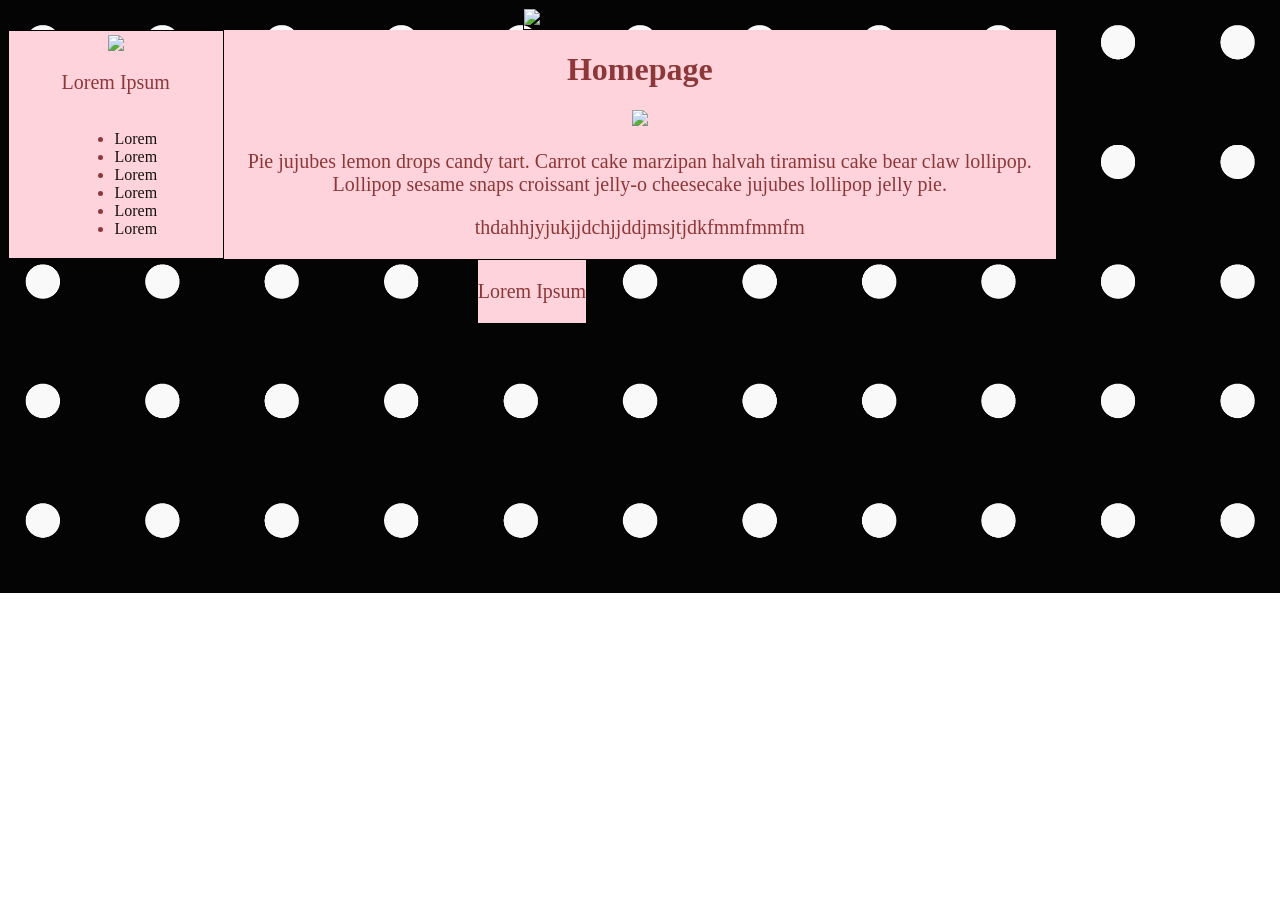
==== public/homepage.html @ a58da9ad "Flex box" ====
<!DOCTYPE html>
<html lang="en">
    <head>
        <meta charset="UTF-8" />
        <title>Homepage</title>
        <link rel="icon" type="image/x-icon" href="Images/FIcon.png">
        <link rel="stylesheet" type="text/css" href="style.css">
        <!--Mouse Click SoundEffect-->
        <!--Soundfile For Click-->
        <!--https://files.catbox.moe/xzegkn.mp3-->
         <style>
          @font-face{ 
            font-family: "GamjaFlower-Regular";
            src: url("/Fonts/GamjaFlower-Regular.ttf") format("truetype");
         }
         
         div {
          font-family: "GamjaFlower-Regular";
        }
          p {
            font-size: 20px;
          }
        
        #borderimg1 { 
          border: 30px solid transparent;
          padding: 15px;
          border-image: url(Images/border_vampluto.png) 0 round;
          border-image-slice: 12%;
          background-clip: padding-box;
          
        }
          </style>
    </head>
    <body>
      <div class='flex-column'>
        <!-- HEADER -->
    <header class="header">
      <img src="https://file.garden/aFLtBvZHKBpIuzuq/cinnomonbanner_trivijoy.jpg" />
    </header>
    <div class='flex-row'>
      <!--NAV BAR-->
      <nav class='flex-column nav'>
        <img src="https://file.garden/aFLtBvZHKBpIuzuq/FIcon.ico">
        <p>Lorem Ipsum</p>
        <ul>
          <li><a href='#'>Lorem</a></li>
          <li><a href='#'>Lorem</a></li>
          <li><a href='#'>Lorem</a></li>
          <li><a href='#'>Lorem</a></li>
          <li><a href='#'>Lorem</a></li>
          <li><a href='#'>Lorem</a></li>
        </ul>
      </nav>
      <!-- MAIN ARTICLE -->
      <main class="main">
        <h1>Homepage</h1>
        <img src="https://file.garden/aFLtBvZHKBpIuzuq/Bibi%20Gyaru%20edit%20(_%E1%97%92%E2%88%87%E1%97%95_)%20%F0%9F%A9%B7%F0%9F%8C%BA.jpg" />
        <p>Pie jujubes lemon drops candy tart. Carrot cake marzipan halvah tiramisu cake bear claw lollipop. Lollipop sesame snaps croissant jelly-o cheesecake jujubes lollipop jelly pie.</p>
        <p>thdahhjyjukjjdchjjddjmsjtjdkfmmfmmfm</p>
      </main>
    </div>
    <!--FOOTER-->
    <footer class="footer">
      <p>Lorem Ipsum</p>
    </footer>
  </div>
    </body>
</html>
---- public/style.css ----
*{
  min-width:4px;
  min-height:4px;
}

body {
    background-color: rgb(255, 255, 255);
    color: #8c3839;
    width:1048px;
   
    
    /*BackgroundImage*/
    display: block;
    background: center/cover url("Images/v1043-024a.jpg") no-repeat;
    height: auto;
    /*TODO:Fix animation*/
    animation: moveIt 10s linear infinite;
}
@keyframes moveIt {
    from {
        background-position: center;
    }
    to {
        background-position: right;
    }
}


/*Changes Link Colors*/
a:link {
    color: #131313;
    background-color: transparent;
    text-decoration: none;
}

a:visited {
    color: #2e2e2d;
    background-color: transparent;
    text-decoration: none;
}

a:hover {
    color: #8c3839;
    background-color: transparent;
    text-decoration: underline;
}

a:active {
    color: yellow;
    background-color: transparent;
    text-decoration: underline;
}

/*FLEXBOX LAYOUT*/
/*ALLOWS TO HAVE HORIZONTAL HEADER AND FOOT BUT VERTICAL NAVBAR AND MAIN PAGE*/
.flex-column {
    display:flex; 
    flex-direction:column; 
    justify-content: center; /*centers items on the line (the x-axis by default)*/
    align-items: center; 
}

/* CONTROLS NAV + ARTICLE */
.flex-row{
    display:flex; 
    flex-direction:row;
    justify-self: flex-end;

}


.header {
    justify-content: center; 
    align-items: center;
    text-align: center;
    border:1px solid black;
}
.main  {
    
    background-color: #ffd3db;
    background-clip: padding-box;
    
    /* align-items: center; */
    text-align: center;
    justify-self: flex-end;

}
.nav{
    
    background-color: #ffd3db;
    background-clip: padding-box;
    width:360px;
    border:1px solid black;
    justify-self: flex-start;
}
.footer {
    background-color: #ffd3db;
    /*border-color: #da7073;*/
    background-clip: padding-box;
    border:1px solid black;
}

/*Fun Stuff*/

/* Start https://www.cursors-4u.com */
* {
    cursor: url(https://cur.cursors-4u.net/nature/nat-10/nat997.cur), auto !important;
}
/* End https://www.cursors-4u.com */
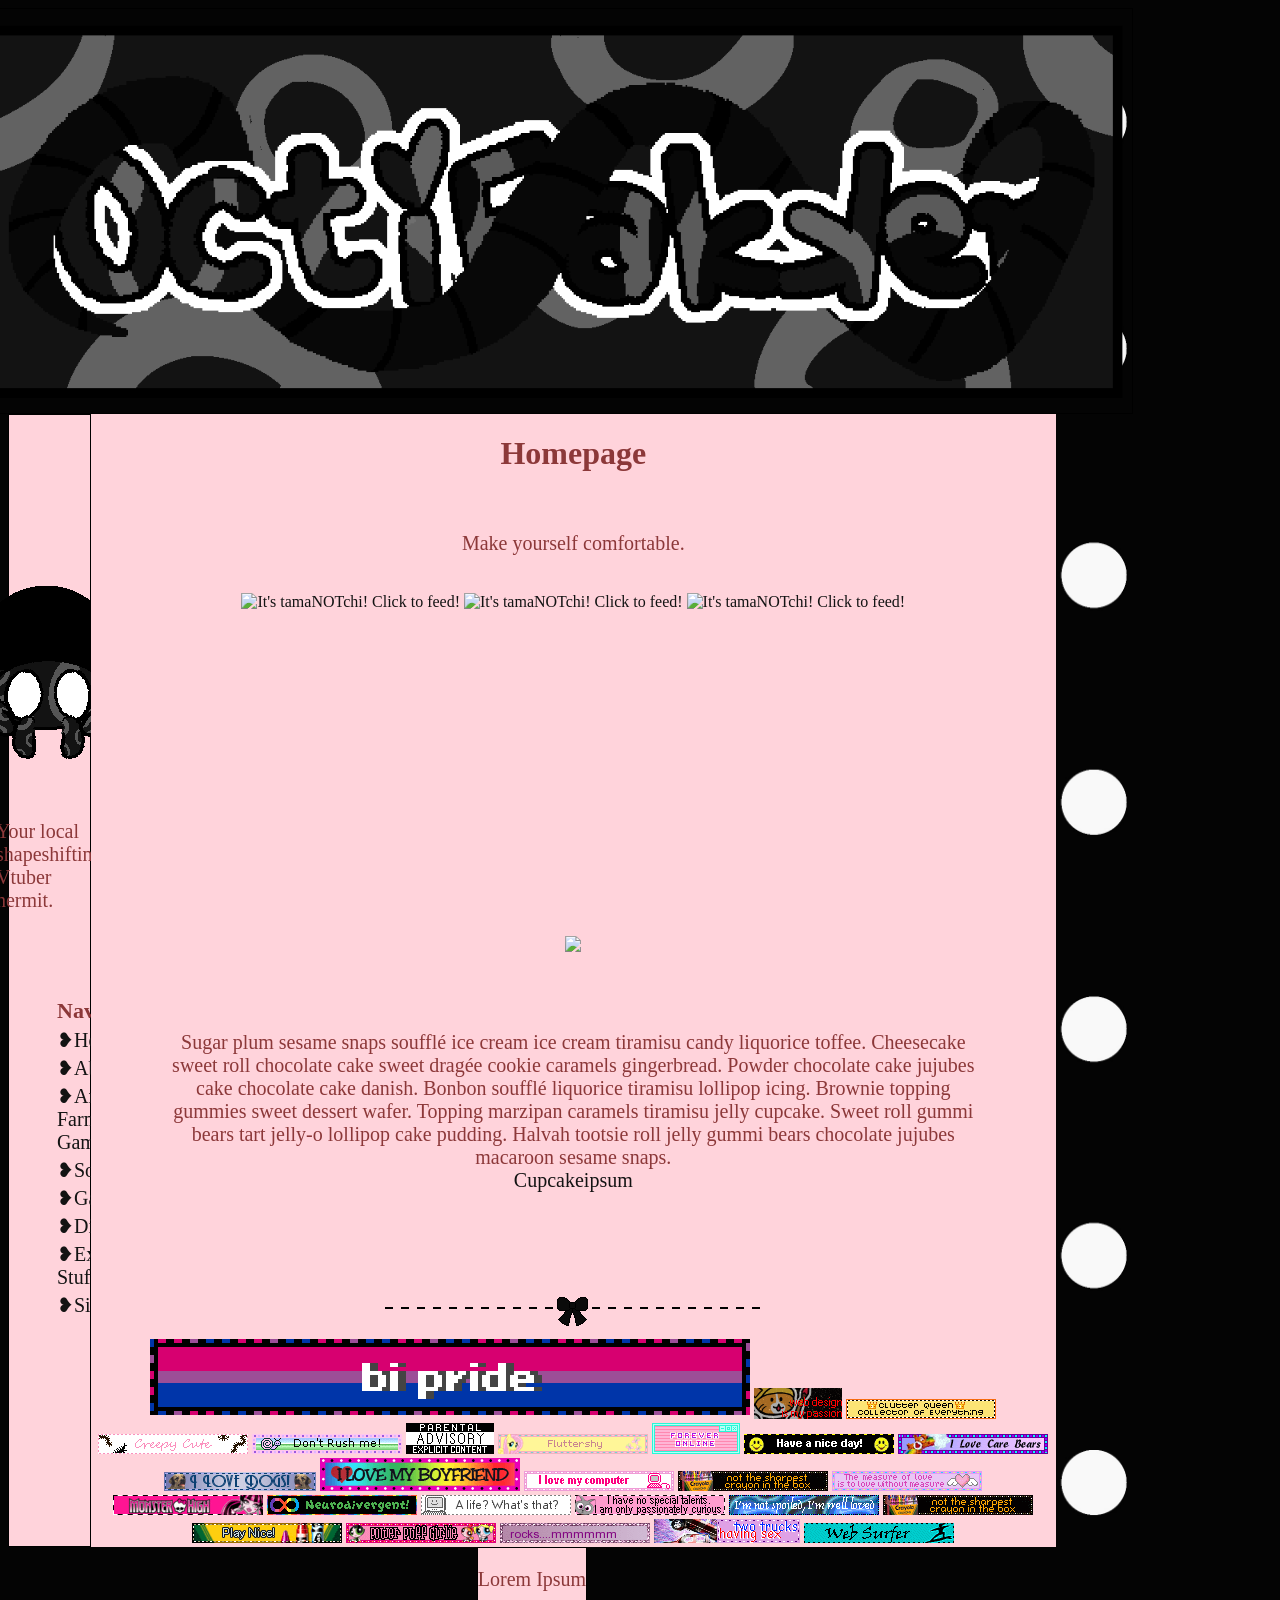
==== commit ccfbc29f: "Filled in Site" ====
--- a/public/homepage.html
+++ b/public/homepage.html
@@ -35,28 +35,95 @@
       <div class='flex-column'>
         <!-- HEADER -->
     <header class="header">
-      <img src="https://file.garden/aFLtBvZHKBpIuzuq/cinnomonbanner_trivijoy.jpg" />
+      <img src="Images/TwitterBanner.png" width="1200" height="400">
     </header>
     <div class='flex-row'>
       <!--NAV BAR-->
       <nav class='flex-column nav'>
-        <img src="https://file.garden/aFLtBvZHKBpIuzuq/FIcon.ico">
-        <p>Lorem Ipsum</p>
-        <ul>
-          <li><a href='#'>Lorem</a></li>
-          <li><a href='#'>Lorem</a></li>
-          <li><a href='#'>Lorem</a></li>
-          <li><a href='#'>Lorem</a></li>
-          <li><a href='#'>Lorem</a></li>
-          <li><a href='#'>Lorem</a></li>
-        </ul>
+        <!--Main Icon + Neolink-->
+        <a href="https://neocities.org/site/octifakker"><img src="Images/FIcon.png" width="200" height="200"/></a>
+        <br>
+        <p>Your local shapeshifting Vtuber hermit.</p>
+          <!--Status Cafe-->
+            <!--Get Paid Version to add SC-->
+          <!--Nav Links-->
+        <br>
+          <table style="border:soild;  margin-left: auto; margin-right: auto; font-size: 20px;" id="borderimg1">
+            <thead>
+              <tr>
+              <th style="font-size: 22px">Navigation</th>
+            </tr>
+            </thead>
+            <tbody>
+              <tr><td><a href="homepage.html">❥Home</a></td></tr>
+            <tr><td><a href="about.html">❥About</a></td></tr>
+            <tr>
+              <td><a href="animalfarmgames.html">❥Animal Farm Games</a></td>
+            </tr>
+            <tr><td><a href="socials.html">❥Socials</a></td></tr>
+            <tr> <td><a href="gallery.html">❥Gallery</a></td></tr>
+            <tr><td><a href="https://https://octifakker.dreamwidth.org/" target="_blank">❥Diary</a></td></tr>                   
+            <tr><td><a href="extra.html">❥Extra Stuff!</a></td></tr>
+            <tr><td><a href=sitemap.html>❥SiteMap</a></td></tr>
+            </tbody>
+          </table>
+          <br>
+          <!--TODO: Add To-Do List Here-->
+          <!--TODO: Add Changelog Player Here-->
+          <!--TODO: Add Music Player Here-->
       </nav>
       <!-- MAIN ARTICLE -->
       <main class="main">
         <h1>Homepage</h1>
-        <img src="https://file.garden/aFLtBvZHKBpIuzuq/Bibi%20Gyaru%20edit%20(_%E1%97%92%E2%88%87%E1%97%95_)%20%F0%9F%A9%B7%F0%9F%8C%BA.jpg" />
-        <p>Pie jujubes lemon drops candy tart. Carrot cake marzipan halvah tiramisu cake bear claw lollipop. Lollipop sesame snaps croissant jelly-o cheesecake jujubes lollipop jelly pie.</p>
-        <p>thdahhjyjukjjdchjjddjmsjtjdkfmmfmmfm</p>
+        <br>
+        <p>Make yourself comfortable.</p>
+        <br>
+        <a href="https://tamanotchi.world/20728c"><img src="https://tamanotchi.world/i2/20728" alt="It's tamaNOTchi! Click to feed!"/></a>
+        <a href="https://tamanotchi.world/20920c"><img src="https://tamanotchi.world/i2/20920" alt="It's tamaNOTchi! Click to feed!"></a>
+        <a href="https://tamanotchi.world/20921c"><img src="https://tamanotchi.world/i2/20921" alt="It's tamaNOTchi! Click to feed!"></a>
+        <br>
+        <iframe width="314" height="321" scrolling="no" src="https://gifypet.neocities.org/pet/pet.html?name=Octi&dob=1748559398&gender=m&element=Fire&pet=https%3A%2F%2Foctifakker.neocities.org%2FImages%2FOctipet%2FOctipetV2.png&map=https%3A%2F%2Foctifakker.neocities.org%2FImages%2FOctipet%2FOctipetBackgroud.png&background=paper.jpg&tablecolor=%239c4040&textcolor=%23e16666" frameborder="0"></iframe>
+        <br><img src="https://gifypet.neocities.org/images/badge.gif">
+        <!--TODO: Change Paragraph-->
+        <br>
+        <p style="margin: 30px;" id="borderimg1">
+          Sugar plum sesame snaps soufflé ice cream ice cream tiramisu candy liquorice toffee. Cheesecake sweet roll chocolate cake sweet dragée cookie caramels gingerbread. Powder chocolate cake jujubes cake chocolate cake danish. Bonbon soufflé liquorice tiramisu lollipop icing. Brownie topping gummies sweet dessert wafer. Topping marzipan caramels tiramisu jelly cupcake. Sweet roll gummi bears tart jelly-o lollipop cake pudding. Halvah tootsie roll jelly gummi bears chocolate jujubes macaroon sesame snaps.
+          <br><a href="https://cupcakeipsum.com/">Cupcakeipsum</a>
+        </p>
+        <!--Blinkies + Stamps-->
+        <!--TODO:Turn into a table-->
+        <br><img src="Images/DECOS/Black%20Bow_elryisia.png">
+        <br><img src="Images/DECOS/BiPride_biscuitcarrd.gif"> 
+        <img src="Images/DECOS/by_cyber-rot_on_neocities.gif"> 
+        <img src="Images/DECOS/ClutterQueen_suppliesjump.gif">
+        <img src="Images/DECOS/CrepyCute_AutusimCarrd.gif">
+        <img src="Images/DECOS/Don't%20Rush%20Me_pixcarrd.gif">
+        <!--Move to top--><img src="Images/DECOS/explicit_content_microbar_by_kicked_in_teeth-dbhmipq.png">
+        <img src="Images/DECOS/Fluttershy_pixcarrd.gif"> 
+        <img src="Images/DECOS/forever_online_stamp_by_kicked_in_teeth-dacu0jd.gif">
+        <img src="Images/DECOS/Have%20A%20Nice%20Day_suppliesjump.gif">
+        <img src="Images/DECOS/I%20Love%20CareBears_biscuitcarrd.gif">
+        <img src="Images/DECOS/I%20Love%20Dogs_biscuitcarrd.gif">
+        <img src="Images/DECOS/I%20Love%20My%20Boyfriend_suppliesjump.gif">
+        <img src="Images/DECOS/I%20Love%20My%20Computer2_suppliesjump.gif"> 
+        <img src="Images/DECOS/Not%20The%20Sharpest_biscuitcarrd.gif"> 
+        <img src="Images/DECOS/Measure%20Of%20Love_kaomoji.gif">
+        <img src="Images/DECOS/Monster%20High_suppliesjump.gif">
+        <img src="Images/DECOS/Neurodivergent_biscuitcarrd.gif">
+        <img src="Images/DECOS/No%20Life_kaomojis.gif">
+        <img src="Images/DECOS/No%20Talent_xyzcarrd.gif">
+        <img src="Images/DECOS/Not%20Spoiled_biscuitcarrd.gif">
+        <img src="Images/DECOS/Not%20The%20Sharpest_biscuitcarrd.gif">
+        <img src="Images/DECOS/Play%20Nice_biscuitcarrd.gif">
+        <img src="Images/DECOS/PowerPuffGirlie_suppliesjump.gif">
+        <img src="Images/DECOS/Rocks_suppliesjump.gif">
+        <img src="Images/DECOS/Two%20Trucks_suppliesjump.gif">
+        <img src="Images/DECOS/Web%20Surfer_suppliesjump.gif"> 
+        <!-- FC2 Counter  Starts here -->
+          <br>
+          <script language="javascript" type="text/javascript" src="//counter1.fc2.com/counter.php?id=40269054&main=51"></script>
+          <noscript><img src="//counter1.fc2.com/counter_img.php?id=40269054&main=1"/></noscript>
+          <!-- FC2 Counter  Ends here -->
       </main>
     </div>
     <!--FOOTER-->
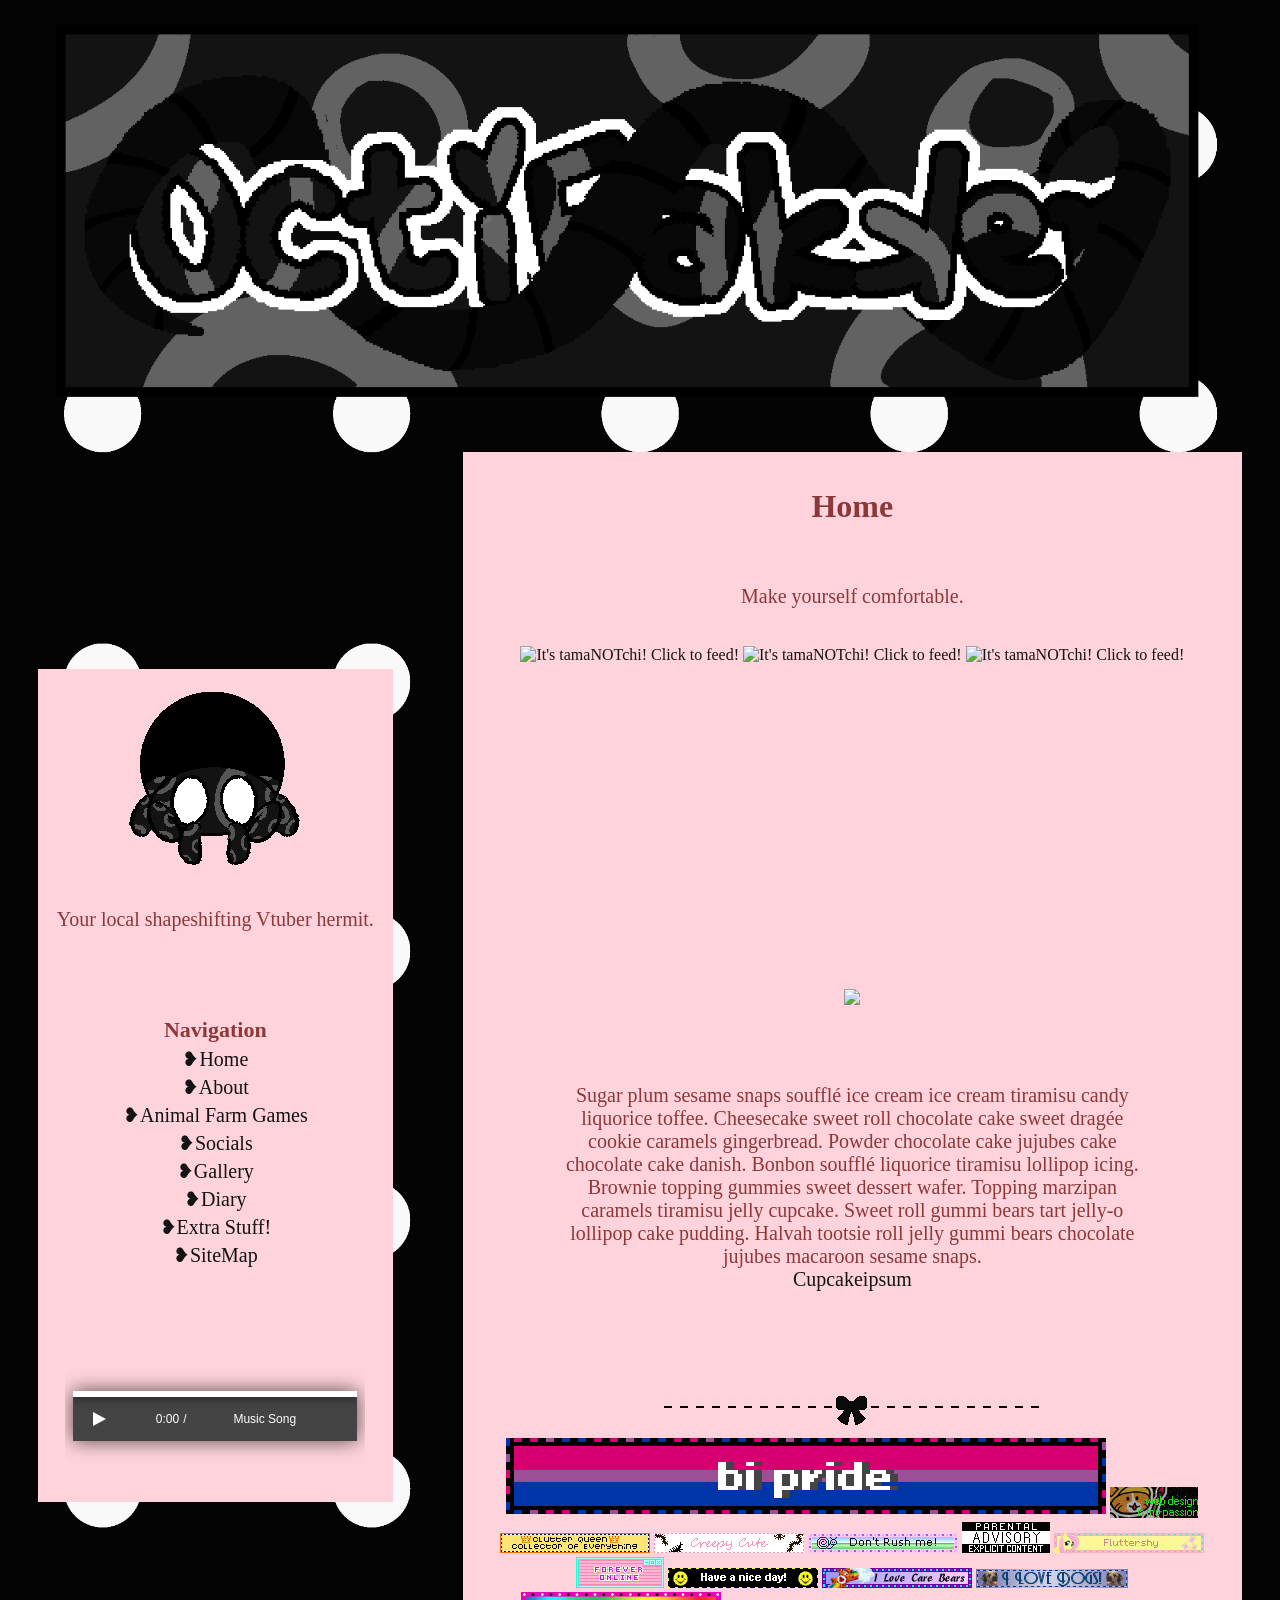
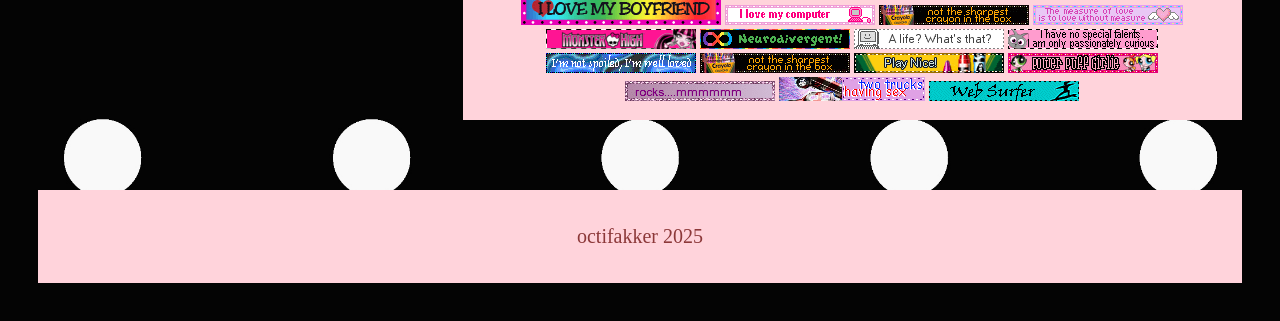
==== commit 00dab240: "Created 'public' folder and added the site in it" ====
--- a/public/homepage.html
+++ b/public/homepage.html
@@ -32,104 +32,97 @@
           </style>
     </head>
     <body>
-      <div class='flex-column'>
-        <!-- HEADER -->
-    <header class="header">
-      <img src="Images/TwitterBanner.png" width="1200" height="400">
-    </header>
-    <div class='flex-row'>
-      <!--NAV BAR-->
-      <nav class='flex-column nav'>
-        <!--Main Icon + Neolink-->
-        <a href="https://neocities.org/site/octifakker"><img src="Images/FIcon.png" width="200" height="200"/></a>
-        <br>
-        <p>Your local shapeshifting Vtuber hermit.</p>
-          <!--Status Cafe-->
-            <!--Get Paid Version to add SC-->
-          <!--Nav Links-->
-        <br>
-          <table style="border:soild;  margin-left: auto; margin-right: auto; font-size: 20px;" id="borderimg1">
-            <thead>
-              <tr>
-              <th style="font-size: 22px">Navigation</th>
-            </tr>
-            </thead>
-            <tbody>
-              <tr><td><a href="homepage.html">❥Home</a></td></tr>
-            <tr><td><a href="about.html">❥About</a></td></tr>
-            <tr>
-              <td><a href="animalfarmgames.html">❥Animal Farm Games</a></td>
-            </tr>
-            <tr><td><a href="socials.html">❥Socials</a></td></tr>
-            <tr> <td><a href="gallery.html">❥Gallery</a></td></tr>
-            <tr><td><a href="https://https://octifakker.dreamwidth.org/" target="_blank">❥Diary</a></td></tr>                   
-            <tr><td><a href="extra.html">❥Extra Stuff!</a></td></tr>
-            <tr><td><a href=sitemap.html>❥SiteMap</a></td></tr>
-            </tbody>
-          </table>
-          <br>
-          <!--TODO: Add To-Do List Here-->
-          <!--TODO: Add Changelog Player Here-->
-          <!--TODO: Add Music Player Here-->
-      </nav>
-      <!-- MAIN ARTICLE -->
-      <main class="main">
-        <h1>Homepage</h1>
-        <br>
-        <p>Make yourself comfortable.</p>
-        <br>
-        <a href="https://tamanotchi.world/20728c"><img src="https://tamanotchi.world/i2/20728" alt="It's tamaNOTchi! Click to feed!"/></a>
-        <a href="https://tamanotchi.world/20920c"><img src="https://tamanotchi.world/i2/20920" alt="It's tamaNOTchi! Click to feed!"></a>
-        <a href="https://tamanotchi.world/20921c"><img src="https://tamanotchi.world/i2/20921" alt="It's tamaNOTchi! Click to feed!"></a>
-        <br>
-        <iframe width="314" height="321" scrolling="no" src="https://gifypet.neocities.org/pet/pet.html?name=Octi&dob=1748559398&gender=m&element=Fire&pet=https%3A%2F%2Foctifakker.neocities.org%2FImages%2FOctipet%2FOctipetV2.png&map=https%3A%2F%2Foctifakker.neocities.org%2FImages%2FOctipet%2FOctipetBackgroud.png&background=paper.jpg&tablecolor=%239c4040&textcolor=%23e16666" frameborder="0"></iframe>
-        <br><img src="https://gifypet.neocities.org/images/badge.gif">
-        <!--TODO: Change Paragraph-->
-        <br>
-        <p style="margin: 30px;" id="borderimg1">
-          Sugar plum sesame snaps soufflé ice cream ice cream tiramisu candy liquorice toffee. Cheesecake sweet roll chocolate cake sweet dragée cookie caramels gingerbread. Powder chocolate cake jujubes cake chocolate cake danish. Bonbon soufflé liquorice tiramisu lollipop icing. Brownie topping gummies sweet dessert wafer. Topping marzipan caramels tiramisu jelly cupcake. Sweet roll gummi bears tart jelly-o lollipop cake pudding. Halvah tootsie roll jelly gummi bears chocolate jujubes macaroon sesame snaps.
-          <br><a href="https://cupcakeipsum.com/">Cupcakeipsum</a>
-        </p>
-        <!--Blinkies + Stamps-->
-        <!--TODO:Turn into a table-->
-        <br><img src="Images/DECOS/Black%20Bow_elryisia.png">
-        <br><img src="Images/DECOS/BiPride_biscuitcarrd.gif"> 
-        <img src="Images/DECOS/by_cyber-rot_on_neocities.gif"> 
-        <img src="Images/DECOS/ClutterQueen_suppliesjump.gif">
-        <img src="Images/DECOS/CrepyCute_AutusimCarrd.gif">
-        <img src="Images/DECOS/Don't%20Rush%20Me_pixcarrd.gif">
-        <!--Move to top--><img src="Images/DECOS/explicit_content_microbar_by_kicked_in_teeth-dbhmipq.png">
-        <img src="Images/DECOS/Fluttershy_pixcarrd.gif"> 
-        <img src="Images/DECOS/forever_online_stamp_by_kicked_in_teeth-dacu0jd.gif">
-        <img src="Images/DECOS/Have%20A%20Nice%20Day_suppliesjump.gif">
-        <img src="Images/DECOS/I%20Love%20CareBears_biscuitcarrd.gif">
-        <img src="Images/DECOS/I%20Love%20Dogs_biscuitcarrd.gif">
-        <img src="Images/DECOS/I%20Love%20My%20Boyfriend_suppliesjump.gif">
-        <img src="Images/DECOS/I%20Love%20My%20Computer2_suppliesjump.gif"> 
-        <img src="Images/DECOS/Not%20The%20Sharpest_biscuitcarrd.gif"> 
-        <img src="Images/DECOS/Measure%20Of%20Love_kaomoji.gif">
-        <img src="Images/DECOS/Monster%20High_suppliesjump.gif">
-        <img src="Images/DECOS/Neurodivergent_biscuitcarrd.gif">
-        <img src="Images/DECOS/No%20Life_kaomojis.gif">
-        <img src="Images/DECOS/No%20Talent_xyzcarrd.gif">
-        <img src="Images/DECOS/Not%20Spoiled_biscuitcarrd.gif">
-        <img src="Images/DECOS/Not%20The%20Sharpest_biscuitcarrd.gif">
-        <img src="Images/DECOS/Play%20Nice_biscuitcarrd.gif">
-        <img src="Images/DECOS/PowerPuffGirlie_suppliesjump.gif">
-        <img src="Images/DECOS/Rocks_suppliesjump.gif">
-        <img src="Images/DECOS/Two%20Trucks_suppliesjump.gif">
-        <img src="Images/DECOS/Web%20Surfer_suppliesjump.gif"> 
-        <!-- FC2 Counter  Starts here -->
-          <br>
-          <script language="javascript" type="text/javascript" src="//counter1.fc2.com/counter.php?id=40269054&main=51"></script>
-          <noscript><img src="//counter1.fc2.com/counter_img.php?id=40269054&main=1"/></noscript>
-          <!-- FC2 Counter  Ends here -->
-      </main>
-    </div>
-    <!--FOOTER-->
-    <footer class="footer">
-      <p>Lorem Ipsum</p>
-    </footer>
-  </div>
+      <div class="container">
+            <div class="header">
+             <img src="Images/TwitterBanner.png" width="1200" height="400">
+            </div>
+            <div class="article" style="text-align: center" id="borderimg1">
+              <h1>Home</h1></b>
+             <!--<br><img src="Replace Image">-->
+             <br>
+             <p>Make yourself comfortable.</p>
+             <br>
+             <a href="https://tamanotchi.world/20728c"><img src="https://tamanotchi.world/i2/20728" alt="It's tamaNOTchi! Click to feed!"/></a>
+             <a href="https://tamanotchi.world/20920c"><img src="https://tamanotchi.world/i2/20920" alt="It's tamaNOTchi! Click to feed!"></a>
+             <a href="https://tamanotchi.world/20921c"><img src="https://tamanotchi.world/i2/20921" alt="It's tamaNOTchi! Click to feed!"></a>
+             <br>
+             <iframe width="314" height="321" scrolling="no" src="https://gifypet.neocities.org/pet/pet.html?name=Octi&dob=1748559398&gender=m&element=Fire&pet=https%3A%2F%2Foctifakker.neocities.org%2FImages%2FOctipet%2FOctipetV2.png&map=https%3A%2F%2Foctifakker.neocities.org%2FImages%2FOctipet%2FOctipetBackgroud.png&background=paper.jpg&tablecolor=%239c4040&textcolor=%23e16666" frameborder="0"></iframe>
+             <br><img src="https://gifypet.neocities.org/images/badge.gif">
+             <!--Change Paragrath-->
+             <br>
+             <p style="margin: 30px;" id="borderimg1">
+               Sugar plum sesame snaps soufflé ice cream ice cream tiramisu candy liquorice toffee. Cheesecake sweet roll chocolate cake sweet dragée cookie caramels gingerbread. Powder chocolate cake jujubes cake chocolate cake danish. Bonbon soufflé liquorice tiramisu lollipop icing. Brownie topping gummies sweet dessert wafer. Topping marzipan caramels tiramisu jelly cupcake. Sweet roll gummi bears tart jelly-o lollipop cake pudding. Halvah tootsie roll jelly gummi bears chocolate jujubes macaroon sesame snaps.
+               <br><a href="https://cupcakeipsum.com/">Cupcakeipsum</a>
+             </p>
+             <!--Blinkies + Stamps-->
+             <!--Turn into a table-->
+             <br><img src="Images/DECOS/Black%20Bow_elryisia.png">
+             <br><img src="Images/DECOS/BiPride_biscuitcarrd.gif"> 
+             <img src="Images/DECOS/by_cyber-rot_on_neocities.gif"> 
+             <img src="Images/DECOS/ClutterQueen_suppliesjump.gif">
+             <img src="Images/DECOS/CrepyCute_AutusimCarrd.gif">
+             <img src="Images/DECOS/Don't%20Rush%20Me_pixcarrd.gif">
+             <!--Move to top--><img src="Images/DECOS/explicit_content_microbar_by_kicked_in_teeth-dbhmipq.png">
+             <img src="Images/DECOS/Fluttershy_pixcarrd.gif"> 
+             <img src="Images/DECOS/forever_online_stamp_by_kicked_in_teeth-dacu0jd.gif">
+             <img src="Images/DECOS/Have%20A%20Nice%20Day_suppliesjump.gif">
+             <img src="Images/DECOS/I%20Love%20CareBears_biscuitcarrd.gif">
+             <img src="Images/DECOS/I%20Love%20Dogs_biscuitcarrd.gif">
+             <img src="Images/DECOS/I%20Love%20My%20Boyfriend_suppliesjump.gif">
+             <img src="Images/DECOS/I%20Love%20My%20Computer2_suppliesjump.gif"> 
+             <img src="Images/DECOS/Not%20The%20Sharpest_biscuitcarrd.gif"> 
+             <img src="Images/DECOS/Measure%20Of%20Love_kaomoji.gif">
+             <img src="Images/DECOS/Monster%20High_suppliesjump.gif">
+             <img src="Images/DECOS/Neurodivergent_biscuitcarrd.gif">
+             <img src="Images/DECOS/No%20Life_kaomojis.gif">
+             <img src="Images/DECOS/No%20Talent_xyzcarrd.gif">
+             <img src="Images/DECOS/Not%20Spoiled_biscuitcarrd.gif">
+             <img src="Images/DECOS/Not%20The%20Sharpest_biscuitcarrd.gif">
+             <img src="Images/DECOS/Play%20Nice_biscuitcarrd.gif">
+             <img src="Images/DECOS/PowerPuffGirlie_suppliesjump.gif">
+             <img src="Images/DECOS/Rocks_suppliesjump.gif">
+             <img src="Images/DECOS/Two%20Trucks_suppliesjump.gif">
+             <img src="Images/DECOS/Web%20Surfer_suppliesjump.gif"> 
+             <!-- FC2 Counter  Starts here -->
+              <br> <script language="javascript" type="text/javascript" src="//counter1.fc2.com/counter.php?id=40269054&main=51"></script>
+              <noscript><img src="//counter1.fc2.com/counter_img.php?id=40269054&main=1"/></noscript>
+              <!-- FC2 Counter  Ends here -->
+            </div>
+            <div class="nav" style="text-align: center" id="borderimg1">
+              <!--  accesskey=""-->
+              <!-- Side navigation -->
+              <!--Main Icon + Neolink-->
+              <a href="https://neocities.org/site/octifakker"><img src="Images/FIcon.png" width="200" height="200"/></a>
+              <br>
+              <p>Your local shapeshifting Vtuber hermit.</p>
+                <!--Status Cafe-->
+                  <!--Get Paid Version to add SC-->
+                <!--Nav Links-->
+              <br>
+                <table style="border:soild;  margin-left: auto; margin-right: auto; font-size: 20px;" id="borderimg1">
+                  <thead>
+                    <tr>
+                    <th style="font-size: 22px">Navigation</th>
+                  </tr>
+                  </thead>
+                 <tbody>
+                   <tr><td><a href="homepage.html">❥Home</a></td></tr>
+                  <tr><td><a href="about.html">❥About</a></td></tr>
+                  <tr><td><a href="animalfarmgames.html">❥Animal Farm Games</a></td></tr>
+                  <tr><td><a href="socials.html">❥Socials</a></td></tr>
+                  <tr> <td><a href="gallery.html">❥Gallery</a></td></tr>
+                  <tr><td><a href="https://https://octifakker.dreamwidth.org/" target="_blank">❥Diary</a></td></tr>                   
+                  <tr><td><a href="extra.html">❥Extra Stuff!</a></td></tr>
+                  <tr><td><a href=sitemap.html>❥SiteMap</a></td></tr>
+                 </tbody>
+                </table>
+                <br>
+                <!--Music Player-->
+                <iframe src="musicplayer.html" style="border:none;"></iframe>
+            </div>
+            <div class="footer" style="text-align: center;" id="borderimg1">
+             <p>octifakker 2025</p>
+            </div>
+        </div>
     </body>
 </html>
--- a/public/style.css
+++ b/public/style.css
@@ -1,19 +1,14 @@
-*{
-  min-width:4px;
-  min-height:4px;
-}
-
 body {
     background-color: rgb(255, 255, 255);
     color: #8c3839;
-    width:1048px;
+    
    
     
     /*BackgroundImage*/
     display: block;
     background: center/cover url("Images/v1043-024a.jpg") no-repeat;
     height: auto;
-    /*TODO:Fix animation*/
+    /*Fix animation*/
     animation: moveIt 10s linear infinite;
 }
 @keyframes moveIt {
@@ -51,53 +46,56 @@
     text-decoration: underline;
 }
 
-/*FLEXBOX LAYOUT*/
-/*ALLOWS TO HAVE HORIZONTAL HEADER AND FOOT BUT VERTICAL NAVBAR AND MAIN PAGE*/
-.flex-column {
-    display:flex; 
-    flex-direction:column; 
-    justify-content: center; /*centers items on the line (the x-axis by default)*/
-    align-items: center; 
+
+
+/*Grid Box*/
+.container {
+    display: grid;
+    grid-template-areas:
+        "topbar topbar topbar"
+        "sidebar content content"
+        "footer footer footer";
+
+    /*Sets sizes of columns*/
+    grid-template-columns: repeat(3, 1fr);
+
+    grid-template-rows: minmax(1fr,2fr, 1fr);
+    /*GTR:50px auto 70px*/
+    /*Centers the children*/
+    
+    align-items: center;
+    /*justify-items: center;*/
+    
+    gap: 10px;
+    
+    flex-wrap: wrap;
+    
 }
 
-/* CONTROLS NAV + ARTICLE */
-.flex-row{
-    display:flex; 
-    flex-direction:row;
-    justify-self: flex-end;
+.flexbox{
+  display: flex;
+  
+}
+
+.header {
+    grid-area: topbar;
+}
+.article  {
+    grid-area: content;
+    background-color: #ffd3db;
+    background-clip: padding-box;
+}
+.nav{
+    grid-area: sidebar;
+    background-color: #ffd3db;
+    background-clip: padding-box;
 
 }
-
-
-.header {
-    justify-content: center; 
-    align-items: center;
-    text-align: center;
-    border:1px solid black;
-}
-.main  {
-    
-    background-color: #ffd3db;
-    background-clip: padding-box;
-    
-    /* align-items: center; */
-    text-align: center;
-    justify-self: flex-end;
-
-}
-.nav{
-    
-    background-color: #ffd3db;
-    background-clip: padding-box;
-    width:360px;
-    border:1px solid black;
-    justify-self: flex-start;
-}
 .footer {
+    grid-area: footer;
     background-color: #ffd3db;
     /*border-color: #da7073;*/
     background-clip: padding-box;
-    border:1px solid black;
 }
 
 /*Fun Stuff*/
